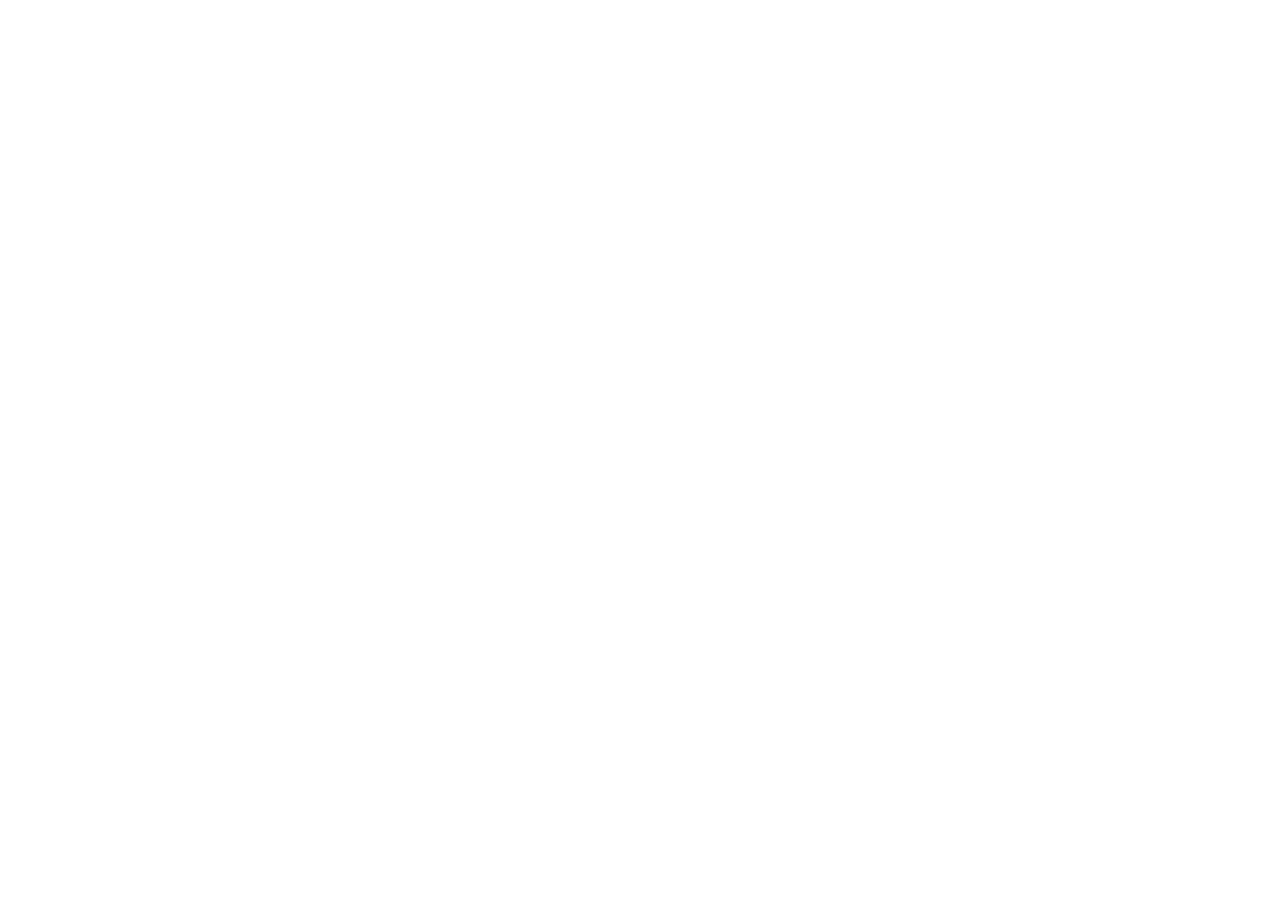
==== src/app/smarthome/web/index.html @ 764f0a18 "Created Flutter App" ====
<!DOCTYPE html>
<html>
<head>
  <!--
    If you are serving your web app in a path other than the root, change the
    href value below to reflect the base path you are serving from.

    The path provided below has to start and end with a slash "/" in order for
    it to work correctly.

    For more details:
    * https://developer.mozilla.org/en-US/docs/Web/HTML/Element/base
  -->
  <base href="/">

  <meta charset="UTF-8">
  <meta content="IE=Edge" http-equiv="X-UA-Compatible">
  <meta name="description" content="A new Flutter project.">

  <!-- iOS meta tags & icons -->
  <meta name="apple-mobile-web-app-capable" content="yes">
  <meta name="apple-mobile-web-app-status-bar-style" content="black">
  <meta name="apple-mobile-web-app-title" content="smarthome">
  <link rel="apple-touch-icon" href="icons/Icon-192.png">

  <title>smarthome</title>
  <link rel="manifest" href="manifest.json">
</head>
<body>
  <!-- This script installs service_worker.js to provide PWA functionality to
       application. For more information, see:
       https://developers.google.com/web/fundamentals/primers/service-workers -->
  <script>
    var serviceWorkerVersion = null;
    var scriptLoaded = false;
    function loadMainDartJs() {
      if (scriptLoaded) {
        return;
      }
      scriptLoaded = true;
      var scriptTag = document.createElement('script');
      scriptTag.src = 'main.dart.js';
      scriptTag.type = 'application/javascript';
      document.body.append(scriptTag);
    }

    if ('serviceWorker' in navigator) {
      // Service workers are supported. Use them.
      window.addEventListener('load', function () {
        // Wait for registration to finish before dropping the <script> tag.
        // Otherwise, the browser will load the script multiple times,
        // potentially different versions.
        var serviceWorkerUrl = 'flutter_service_worker.js?v=' + serviceWorkerVersion;
        navigator.serviceWorker.register(serviceWorkerUrl)
          .then((reg) => {
            function waitForActivation(serviceWorker) {
              serviceWorker.addEventListener('statechange', () => {
                if (serviceWorker.state == 'activated') {
                  console.log('Installed new service worker.');
                  loadMainDartJs();
                }
              });
            }
            if (!reg.active && (reg.installing || reg.waiting)) {
              // No active web worker and we have installed or are installing
              // one for the first time. Simply wait for it to activate.
              waitForActivation(reg.installing ?? reg.waiting);
            } else if (!reg.active.scriptURL.endsWith(serviceWorkerVersion)) {
              // When the app updates the serviceWorkerVersion changes, so we
              // need to ask the service worker to update.
              console.log('New service worker available.');
              reg.update();
              waitForActivation(reg.installing);
            } else {
              // Existing service worker is still good.
              console.log('Loading app from service worker.');
              loadMainDartJs();
            }
          });

        // If service worker doesn't succeed in a reasonable amount of time,
        // fallback to plaint <script> tag.
        setTimeout(() => {
          if (!scriptLoaded) {
            console.warn(
              'Failed to load app from service worker. Falling back to plain <script> tag.',
            );
            loadMainDartJs();
          }
        }, 4000);
      });
    } else {
      // Service workers not supported. Just drop the <script> tag.
      loadMainDartJs();
    }
  </script>
</body>
</html>
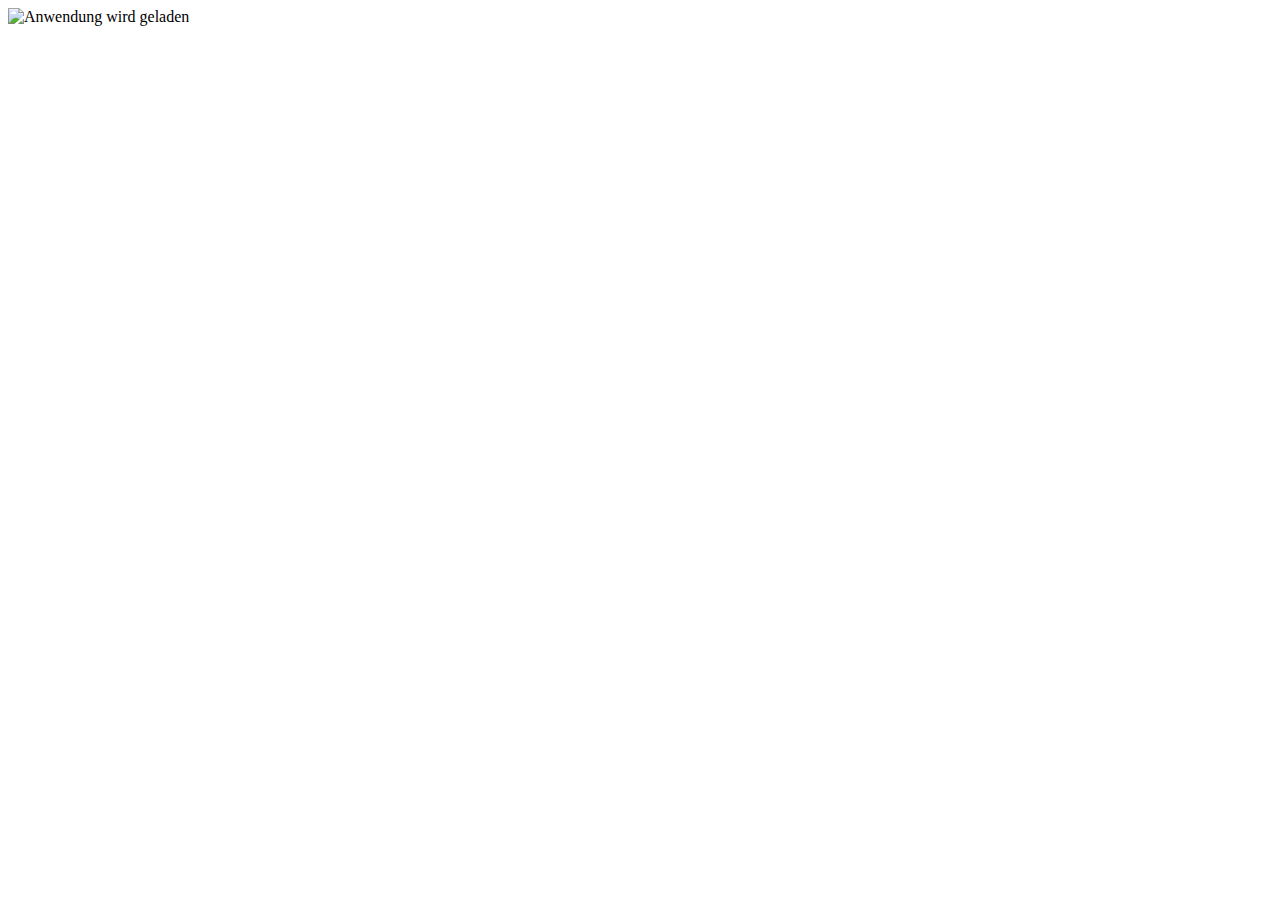
==== commit d9a2770f: "Flutter base web support" ====
--- a/src/app/smarthome/web/index.html
+++ b/src/app/smarthome/web/index.html
@@ -1,21 +1,12 @@
 <!DOCTYPE html>
 <html>
+
 <head>
-  <!--
-    If you are serving your web app in a path other than the root, change the
-    href value below to reflect the base path you are serving from.
-
-    The path provided below has to start and end with a slash "/" in order for
-    it to work correctly.
-
-    For more details:
-    * https://developer.mozilla.org/en-US/docs/Web/HTML/Element/base
-  -->
   <base href="/">
 
   <meta charset="UTF-8">
   <meta content="IE=Edge" http-equiv="X-UA-Compatible">
-  <meta name="description" content="A new Flutter project.">
+  <meta name="description" content="Steuerung Ihres Zuhauses">
 
   <!-- iOS meta tags & icons -->
   <meta name="apple-mobile-web-app-capable" content="yes">
@@ -23,76 +14,25 @@
   <meta name="apple-mobile-web-app-title" content="smarthome">
   <link rel="apple-touch-icon" href="icons/Icon-192.png">
 
-  <title>smarthome</title>
+  <title>SmartHome</title>
   <link rel="manifest" href="manifest.json">
+  <link rel="stylesheet" href="splash.css">
+  <link rel="shortcut icon" type="image/x-icon" href="favicon.png">
 </head>
+
 <body>
-  <!-- This script installs service_worker.js to provide PWA functionality to
-       application. For more information, see:
-       https://developers.google.com/web/fundamentals/primers/service-workers -->
-  <script>
-    var serviceWorkerVersion = null;
-    var scriptLoaded = false;
-    function loadMainDartJs() {
-      if (scriptLoaded) {
-        return;
-      }
-      scriptLoaded = true;
-      var scriptTag = document.createElement('script');
-      scriptTag.src = 'main.dart.js';
-      scriptTag.type = 'application/javascript';
-      document.body.append(scriptTag);
-    }
+  <div id="splash">
+    <img src="app_launch.png" alt="Anwendung wird geladen" />
+    <div class="main">
+      <div class="circle"></div>
+      <div class="circle"></div>
+      <div class="circle"></div>
+      <div class="circle"></div>
+      <div class="circle"></div>
+    </div>
+  </div>
 
-    if ('serviceWorker' in navigator) {
-      // Service workers are supported. Use them.
-      window.addEventListener('load', function () {
-        // Wait for registration to finish before dropping the <script> tag.
-        // Otherwise, the browser will load the script multiple times,
-        // potentially different versions.
-        var serviceWorkerUrl = 'flutter_service_worker.js?v=' + serviceWorkerVersion;
-        navigator.serviceWorker.register(serviceWorkerUrl)
-          .then((reg) => {
-            function waitForActivation(serviceWorker) {
-              serviceWorker.addEventListener('statechange', () => {
-                if (serviceWorker.state == 'activated') {
-                  console.log('Installed new service worker.');
-                  loadMainDartJs();
-                }
-              });
-            }
-            if (!reg.active && (reg.installing || reg.waiting)) {
-              // No active web worker and we have installed or are installing
-              // one for the first time. Simply wait for it to activate.
-              waitForActivation(reg.installing ?? reg.waiting);
-            } else if (!reg.active.scriptURL.endsWith(serviceWorkerVersion)) {
-              // When the app updates the serviceWorkerVersion changes, so we
-              // need to ask the service worker to update.
-              console.log('New service worker available.');
-              reg.update();
-              waitForActivation(reg.installing);
-            } else {
-              // Existing service worker is still good.
-              console.log('Loading app from service worker.');
-              loadMainDartJs();
-            }
-          });
+  <script src="init.js"></script>
+</body>
 
-        // If service worker doesn't succeed in a reasonable amount of time,
-        // fallback to plaint <script> tag.
-        setTimeout(() => {
-          if (!scriptLoaded) {
-            console.warn(
-              'Failed to load app from service worker. Falling back to plain <script> tag.',
-            );
-            loadMainDartJs();
-          }
-        }, 4000);
-      });
-    } else {
-      // Service workers not supported. Just drop the <script> tag.
-      loadMainDartJs();
-    }
-  </script>
-</body>
-</html>
+</html>--- a/src/app/smarthome/web/splash.css
+++ b/src/app/smarthome/web/splash.css
@@ -0,0 +1,58 @@
+#splash {
+  position: absolute;
+  top: 50%;
+  left: 50%;
+  transform: translate(-50%, -50%);
+}
+
+.main {
+  display: flex;
+  justify-content: center;
+  align-items: center;
+  width: 100%;
+}
+
+.circle {
+  width: 25px;
+  height: 25px;
+  background-color: #528e75;
+  border-radius: 50%;
+  display: flex;
+  justify-content: center;
+  align-items: center;
+  margin: 0 20px;
+}
+
+.circle::before {
+  content: "";
+  width: 25px;
+  height: 25px;
+  background-color: #528e75;
+  border-radius: 50%;
+  opacity: 0.7;
+  animation: loading 2s;
+  animation-iteration-count: infinite;
+}
+
+@keyframes loading {
+  100% {
+    transform: scale(3);
+    opacity: 0;
+  }
+}
+
+.circle:nth-child(2)::before {
+  animation-delay: 0.3s;
+}
+
+.circle:nth-child(3)::before {
+  animation-delay: 0.6s;
+}
+
+.circle:nth-child(4)::before {
+  animation-delay: 0.9s;
+}
+
+.circle:nth-child(5)::before {
+  animation-delay: 1.2s;
+}
